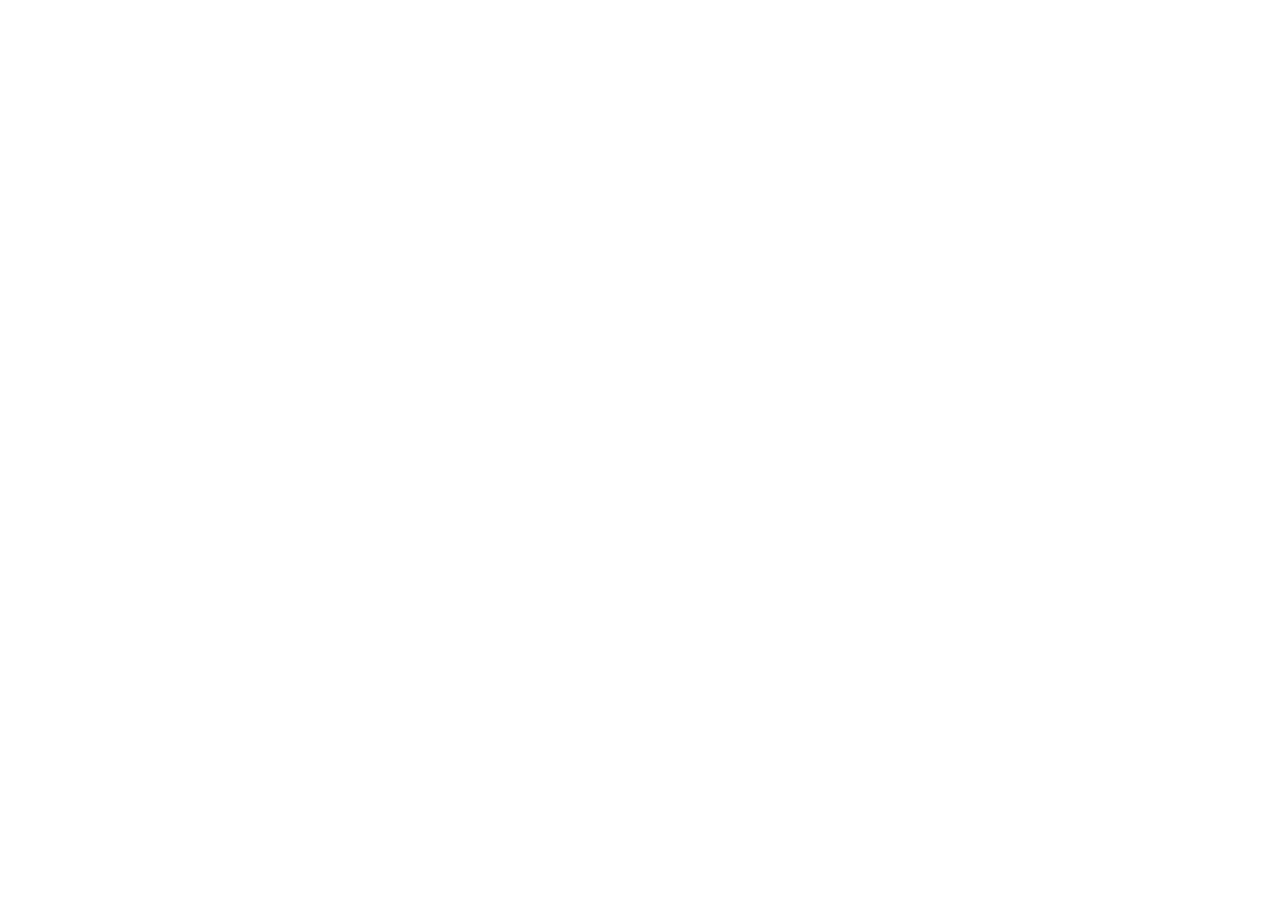
==== index.html @ 7d8f2d08 "Initial commit" ====
<!DOCTYPE html>
<html lang="en">
<head>
    <meta charset="UTF-8">
    <meta name="viewport" content="width=device-width, initial-scale=1.0">
    <title>Module 4 Project</title>
</head>
<body>
    <div class="container">
        <div class="anchor"></div>
    </div>
    <script src="/src/app.js"></script>
</body>
</html>
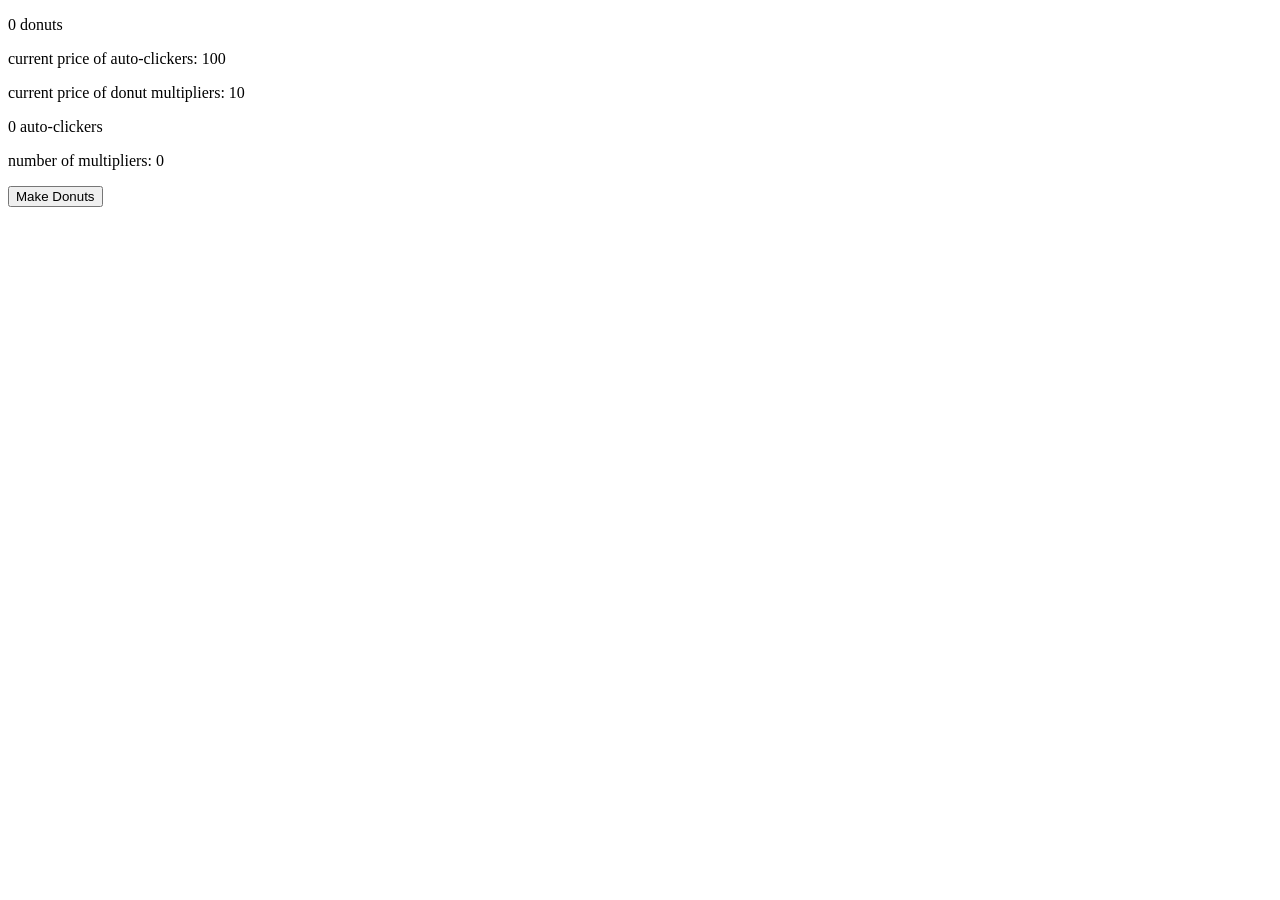
==== commit 83ea5690: "game implemented with proper pricing and donut generation. Buttons implemented. Only window dressing" ====
--- a/index.html
+++ b/index.html
@@ -6,9 +6,110 @@
     <title>Module 4 Project</title>
 </head>
 <body>
+
     <div class="container">
         <div class="anchor"></div>
     </div>
-    <script src="/src/app.js"></script>
+    <div class ="someVariables">
+        <p class = "donutNumber"></p>
+        <p class ="autoClickerPrice"></p>
+        <p class ="multiplierPrice"></p>
+        <p class = "autoClickers"></p>
+        <p class = "multiplierNumber"></p>
+        <!-- <p class = "multiplyRateDisplay"></p> -->
+
+    <form>
+        <input type = "button" value = "Make Donuts"class = "donutButton" onclick = "makeDonuts();">
+        <input type = "button" value = "Purchase Autoclicker "class = "autoClickerButton" onclick = "purchaseAutoClicker()" >
+        <input type = "button" value = "Purchase Multiplier "class = "multiplierButton" onclick = "purchaseMultiplier()" >
+    </form>
+    </div>
+    <!-- <script src="/src/app.js"></script> -->
+<script>
+    let autoClickerPrice = 100;
+    let multiplierPrice = 10;
+    const donutNumberDisplay = document.querySelector('.donutNumber');
+    const autoClickerPriceDisplay = document.querySelector('.autoClickerPrice');
+    const autoClickerNumberDisplay = document.querySelector('.autoClickers');
+    const multiplierNumberDisplay = document.querySelector('.multiplierNumber');
+    const multiplierPriceDisplay = document.querySelector('.multiplierPrice');
+    // const multiplyRateDisplay = document.querySelector('.multiplyRateDisplay'); 
+    const autoClickerButton = document.querySelector('.autoClickerButton');
+    const multiplierButton = document.querySelector('.multiplierButton');
+
+    let autoClickerStorage = 0;
+    let multiplierStorage = 0;
+    let donutNumber = 0;
+    let donutsToMake = 1.2;
+    donutNumberDisplay.textContent = 0 + " donuts";
+    autoClickerNumberDisplay.textContent = 0 + " auto-clickers";
+    autoClickerPriceDisplay.textContent = "current price of auto-clickers: " + autoClickerPrice; 
+    multiplierPriceDisplay.textContent = "current price of donut multipliers: " + multiplierPrice;
+    multiplierNumberDisplay.textContent = "number of multipliers: " + 0;
+    autoClickerButton.style.visibility="hidden";
+    multiplierButton.style.visibility="hidden";
+    
+    // donutButton = document.createElement('button');
+    // donutButton.textContent = 'Make Donuts';
+    // document.body.append(donutButton);
+    // donutButton.addEventListener('click',makeDonuts);
+
+    setInterval(autoDonuts, 1000);
+
+    function updateLoop(){
+       
+        if (donutNumber >= autoClickerPrice){
+            autoClickerButton.style.visibility="visible";
+     
+        }else{
+            autoClickerButton.style.visibility="hidden";
+        }
+
+        if (donutNumber >= multiplierPrice){
+            multiplierButton.style.visibility="visible";
+     
+        }else{
+            multiplierButton.style.visibility="hidden";
+        }
+
+        donutNumberDisplay.textContent = Math.round(donutNumber) + " donuts";
+        autoClickerNumberDisplay.textContent = autoClickerStorage + " auto-clickers";
+        autoClickerPriceDisplay.textContent = "current price of auto-clickers: " + Math.ceil(autoClickerPrice) 
+        multiplierNumberDisplay.textContent = "number of multipliers: " + multiplierStorage;
+        multiplierPriceDisplay.textContent = "current price of donut multipliers: " + Math.ceil(multiplierPrice);
+    }
+    function makeDonuts(){
+        donutNumber += Math.pow(donutsToMake, multiplierStorage);
+        updateLoop();
+
+    }
+
+    
+    function purchaseAutoClicker(){
+
+        donutNumber -=autoClickerPrice;
+                if(donutNumber<autoClickerPrice){
+            autoClickerButton.style.visibility="hidden";
+        }
+        autoClickerStorage += 1;
+        autoClickerPrice += (autoClickerPrice/10);
+        updateLoop();
+    }
+
+    function purchaseMultiplier(){
+        donutNumber -=multiplierPrice;
+                if(donutNumber<multiplierPrice){
+            multiplierButton.style.visibility="hidden";
+        }
+        multiplierStorage += 1;
+        multiplierPrice += (multiplierPrice/10);
+        updateLoop();
+    }
+    function autoDonuts(){
+       
+        donutNumber += autoClickerStorage*(Math.pow(donutsToMake, multiplierStorage));
+        updateLoop();
+    }
+</script>
 </body>
 </html>
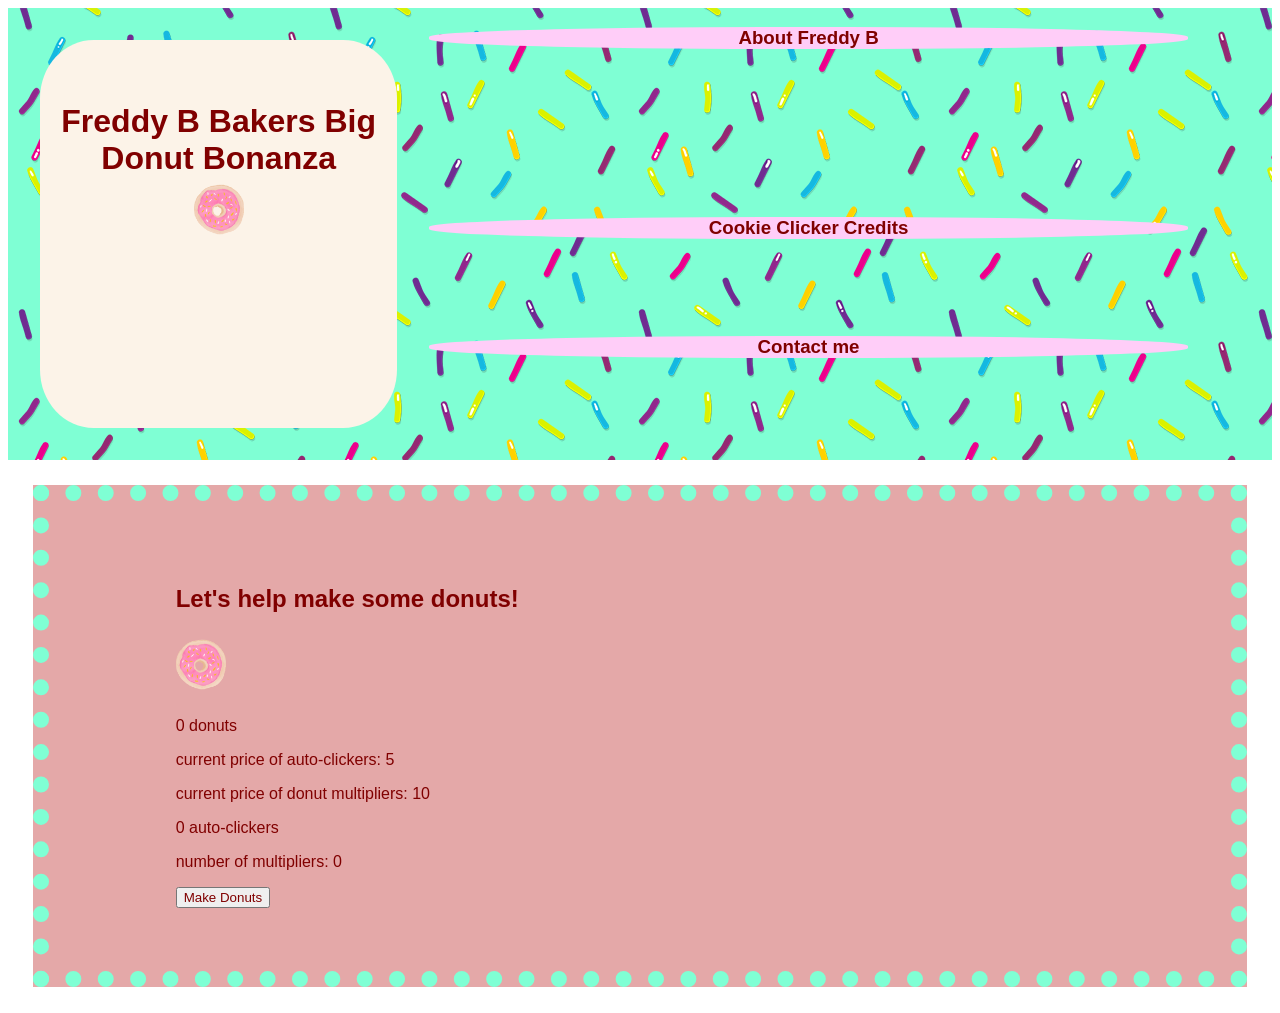
==== commit c1555af5: "styling added, added feature where donut images spawn based on number of autoclickers up to 31" ====
--- a/index.html
+++ b/index.html
@@ -3,113 +3,59 @@
 <head>
     <meta charset="UTF-8">
     <meta name="viewport" content="width=device-width, initial-scale=1.0">
-    <title>Module 4 Project</title>
+    <link rel="stylesheet" type="text/css" href="/src/css/style.css">
+    <title>FREDDY B DONUTS</title>
 </head>
 <body>
+<container>
+    <header>
+<h1>Freddy B Bakers Big Donut Bonanza<br>
+    <img src = "src/images/donutt.png" class = "donutimg">
+</h1>
 
-    <div class="container">
+<nav>
+    <element class = "nav1"><h3 class = "about-fred">About Freddy B</h3>
+              
+        <div class = "fred-hide">  <img src = "src/images/mr.wolf.png" class = "wolfimg"><p>Freddy B is a big buddy who's bananas for baking. Raised in the woods by wolves who love donuts, Fred now bakes with the power of an intel core processor inside your computer.</p></div>
+
+    </element>
+    <element class = "nav2"><h3 class = "cookie-clicker">Cookie Clicker Credits</h3>
+        <div class = "cookie-hide"><a href= "https://orteil.dashnet.org/cookieclicker/"><p>Cookie Clicker is the original desert-clicking mania game. Cookie-click here to take a look.</p></a></div>
+    </element>
+    <element class = "nav3"> <h3 class = "contact">Contact me </h3>
+        <div class = "contact-hide"><p>Miles Shank is a full-stack developer having some fun with javascript. <br>Check out their <a href="https://milesshank.github.io/">Github</a> and <a href="https://www.linkedin.com/in/miles-shank/">Linkedin</a>!
+            
+        </p></div>
+    </element>
+
+</nav>
+</header>
+    <section class="game">
         <div class="anchor"></div>
+        <h2>Let's help make some donuts!</h2>
+        <section class = "donutbrigade">
+        <img src = "src/images/donutt.png" class = "donutimg">
+    </section>
+  
     </div>
+
     <div class ="someVariables">
         <p class = "donutNumber"></p>
         <p class ="autoClickerPrice"></p>
         <p class ="multiplierPrice"></p>
         <p class = "autoClickers"></p>
         <p class = "multiplierNumber"></p>
-        <!-- <p class = "multiplyRateDisplay"></p> -->
 
+    <section class = "buttons">
     <form>
+
         <input type = "button" value = "Make Donuts"class = "donutButton" onclick = "makeDonuts();">
         <input type = "button" value = "Purchase Autoclicker "class = "autoClickerButton" onclick = "purchaseAutoClicker()" >
         <input type = "button" value = "Purchase Multiplier "class = "multiplierButton" onclick = "purchaseMultiplier()" >
     </form>
     </div>
-    <!-- <script src="/src/app.js"></script> -->
-<script>
-    let autoClickerPrice = 100;
-    let multiplierPrice = 10;
-    const donutNumberDisplay = document.querySelector('.donutNumber');
-    const autoClickerPriceDisplay = document.querySelector('.autoClickerPrice');
-    const autoClickerNumberDisplay = document.querySelector('.autoClickers');
-    const multiplierNumberDisplay = document.querySelector('.multiplierNumber');
-    const multiplierPriceDisplay = document.querySelector('.multiplierPrice');
-    // const multiplyRateDisplay = document.querySelector('.multiplyRateDisplay'); 
-    const autoClickerButton = document.querySelector('.autoClickerButton');
-    const multiplierButton = document.querySelector('.multiplierButton');
-
-    let autoClickerStorage = 0;
-    let multiplierStorage = 0;
-    let donutNumber = 0;
-    let donutsToMake = 1.2;
-    donutNumberDisplay.textContent = 0 + " donuts";
-    autoClickerNumberDisplay.textContent = 0 + " auto-clickers";
-    autoClickerPriceDisplay.textContent = "current price of auto-clickers: " + autoClickerPrice; 
-    multiplierPriceDisplay.textContent = "current price of donut multipliers: " + multiplierPrice;
-    multiplierNumberDisplay.textContent = "number of multipliers: " + 0;
-    autoClickerButton.style.visibility="hidden";
-    multiplierButton.style.visibility="hidden";
-    
-    // donutButton = document.createElement('button');
-    // donutButton.textContent = 'Make Donuts';
-    // document.body.append(donutButton);
-    // donutButton.addEventListener('click',makeDonuts);
-
-    setInterval(autoDonuts, 1000);
-
-    function updateLoop(){
-       
-        if (donutNumber >= autoClickerPrice){
-            autoClickerButton.style.visibility="visible";
-     
-        }else{
-            autoClickerButton.style.visibility="hidden";
-        }
-
-        if (donutNumber >= multiplierPrice){
-            multiplierButton.style.visibility="visible";
-     
-        }else{
-            multiplierButton.style.visibility="hidden";
-        }
-
-        donutNumberDisplay.textContent = Math.round(donutNumber) + " donuts";
-        autoClickerNumberDisplay.textContent = autoClickerStorage + " auto-clickers";
-        autoClickerPriceDisplay.textContent = "current price of auto-clickers: " + Math.ceil(autoClickerPrice) 
-        multiplierNumberDisplay.textContent = "number of multipliers: " + multiplierStorage;
-        multiplierPriceDisplay.textContent = "current price of donut multipliers: " + Math.ceil(multiplierPrice);
-    }
-    function makeDonuts(){
-        donutNumber += Math.pow(donutsToMake, multiplierStorage);
-        updateLoop();
-
-    }
-
-    
-    function purchaseAutoClicker(){
-
-        donutNumber -=autoClickerPrice;
-                if(donutNumber<autoClickerPrice){
-            autoClickerButton.style.visibility="hidden";
-        }
-        autoClickerStorage += 1;
-        autoClickerPrice += (autoClickerPrice/10);
-        updateLoop();
-    }
-
-    function purchaseMultiplier(){
-        donutNumber -=multiplierPrice;
-                if(donutNumber<multiplierPrice){
-            multiplierButton.style.visibility="hidden";
-        }
-        multiplierStorage += 1;
-        multiplierPrice += (multiplierPrice/10);
-        updateLoop();
-    }
-    function autoDonuts(){
-       
-        donutNumber += autoClickerStorage*(Math.pow(donutsToMake, multiplierStorage));
-        updateLoop();
-    }
-</script>
+    <script src="/src/js/app.js"></script>
+    </section>
+</container>
 </body>
 </html>
--- a/src/css/style.css
+++ b/src/css/style.css
@@ -0,0 +1,86 @@
+* {
+    font-family: -apple-system, BlinkMacSystemFont, 'Segoe UI', Roboto, Oxygen, Ubuntu, Cantarell, 'Open Sans', 'Helvetica Neue', sans-serif;
+    color: maroon;
+}
+h1{
+    padding-top: 15%;
+    background-color: rgb(252, 243, 232);
+    border-radius: 15%;
+    margin: 2rem;
+    justify-self: center;
+}
+h3{
+background-color: rgb(255, 205, 248);
+border-radius: 45%;
+max-width: 90%;
+align-self: center;
+
+}
+.fred-hide {
+    background-color: rgb(252, 243, 232);
+    visibility: hidden;
+    max-width: 90%;
+    padding: 2px;
+  }
+.cookie-hide{
+    background-color: rgb(252, 243, 232);
+    visibility: hidden;
+    max-width: 90%;
+    padding: 5px;
+  
+  
+}
+.contact-hide{
+    background-color: rgb(252, 243, 232);
+    visibility: hidden;
+    max-width: 90%;
+    padding: 5px;
+    margin-bottom: 5px;
+  
+}
+
+.about-fred:hover +.fred-hide{
+    border-radius: 15px;
+    visibility: visible; 
+  
+}
+.cookie-clicker:hover + .cookie-hide{
+    border-radius: 15px;
+    visibility: visible;
+}
+.contact:hover + .contact-hide {
+    border-radius: 15px;
+    visibility: visible;
+  }
+
+.container{
+display: grid;
+grid-template-rows: [header] 1fr [game]3fr;
+column-gap: 1em;
+}
+header{
+background-color: aquamarine;
+background-image: url(/src/images/sprinkles-bg.png);
+height: 25%;
+position: static;
+text-align: center;
+display: grid;
+grid-template-columns: [nav1] 1fr [nav2] 2fr;
+
+
+
+}
+.game{
+background-color: rgb(228, 168, 168);
+position: static;
+padding: 5%;
+margin: 2%;
+border-style: dotted;
+border-width: 1em;
+border-color: aquamarine;
+padding-left: 10%;
+}
+.donutimg,
+ .wolfimg{
+    max-width: 50px;
+}
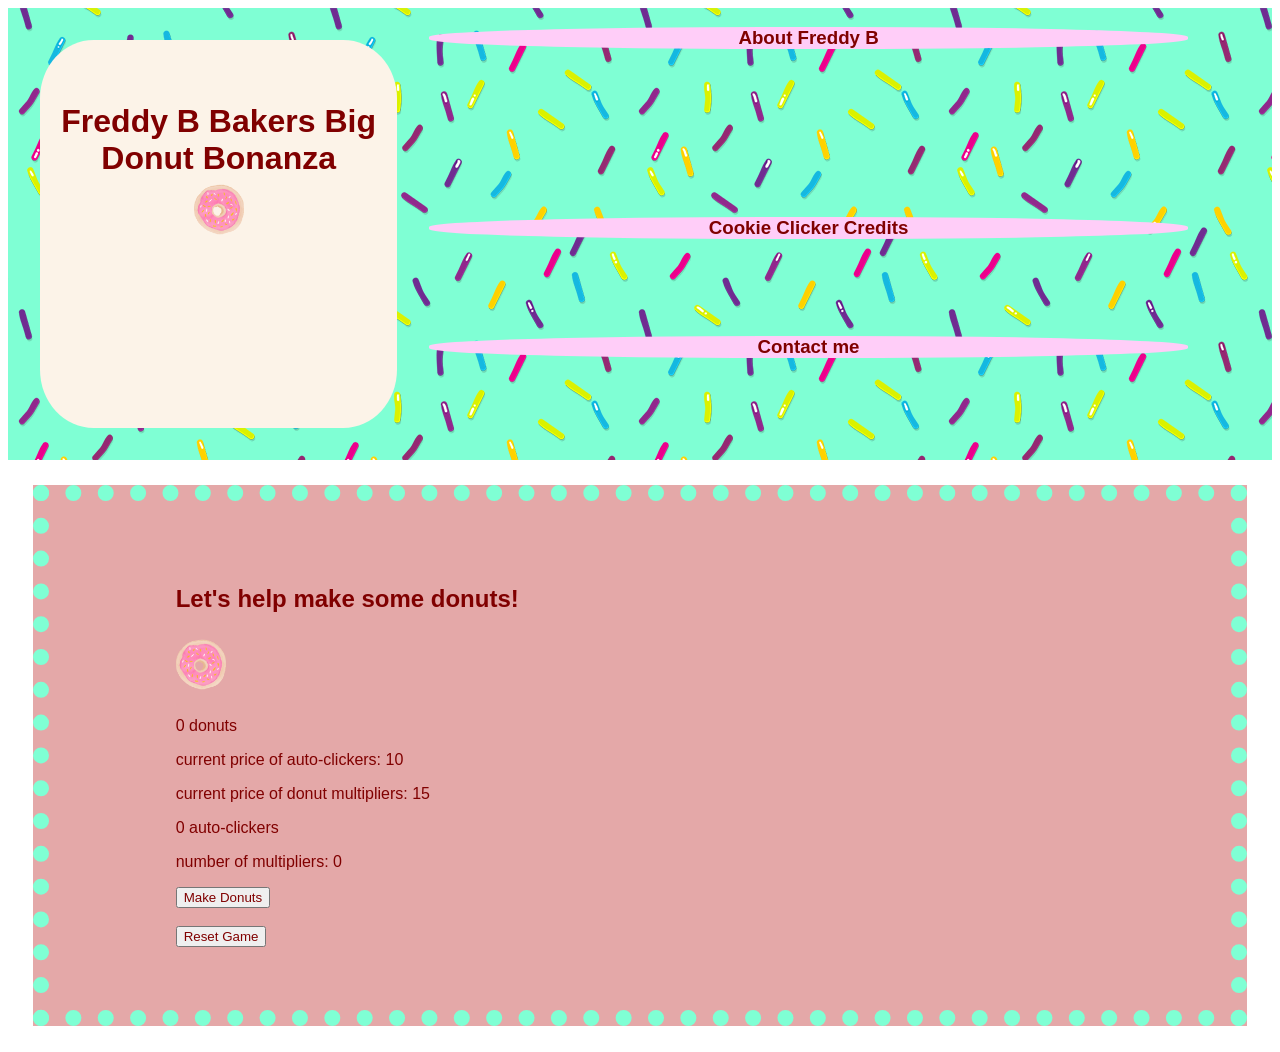
==== commit ba820ec0: "reset button added" ====
--- a/index.html
+++ b/index.html
@@ -50,8 +50,10 @@
     <form>
 
         <input type = "button" value = "Make Donuts"class = "donutButton" onclick = "makeDonuts();">
-        <input type = "button" value = "Purchase Autoclicker "class = "autoClickerButton" onclick = "purchaseAutoClicker()" >
-        <input type = "button" value = "Purchase Multiplier "class = "multiplierButton" onclick = "purchaseMultiplier()" >
+        <input type = "button" value = "Purchase Autoclicker "class = "autoClickerButton" onclick = "purchaseAutoClicker();" >
+        <input type = "button" value = "Purchase Multiplier "class = "multiplierButton" onclick = "purchaseMultiplier();" >
+       <br><br>
+        <input type = "button" value = "Reset Game" class = "resetButton" onclick = "resetGame();"> 
     </form>
     </div>
     <script src="/src/js/app.js"></script>
